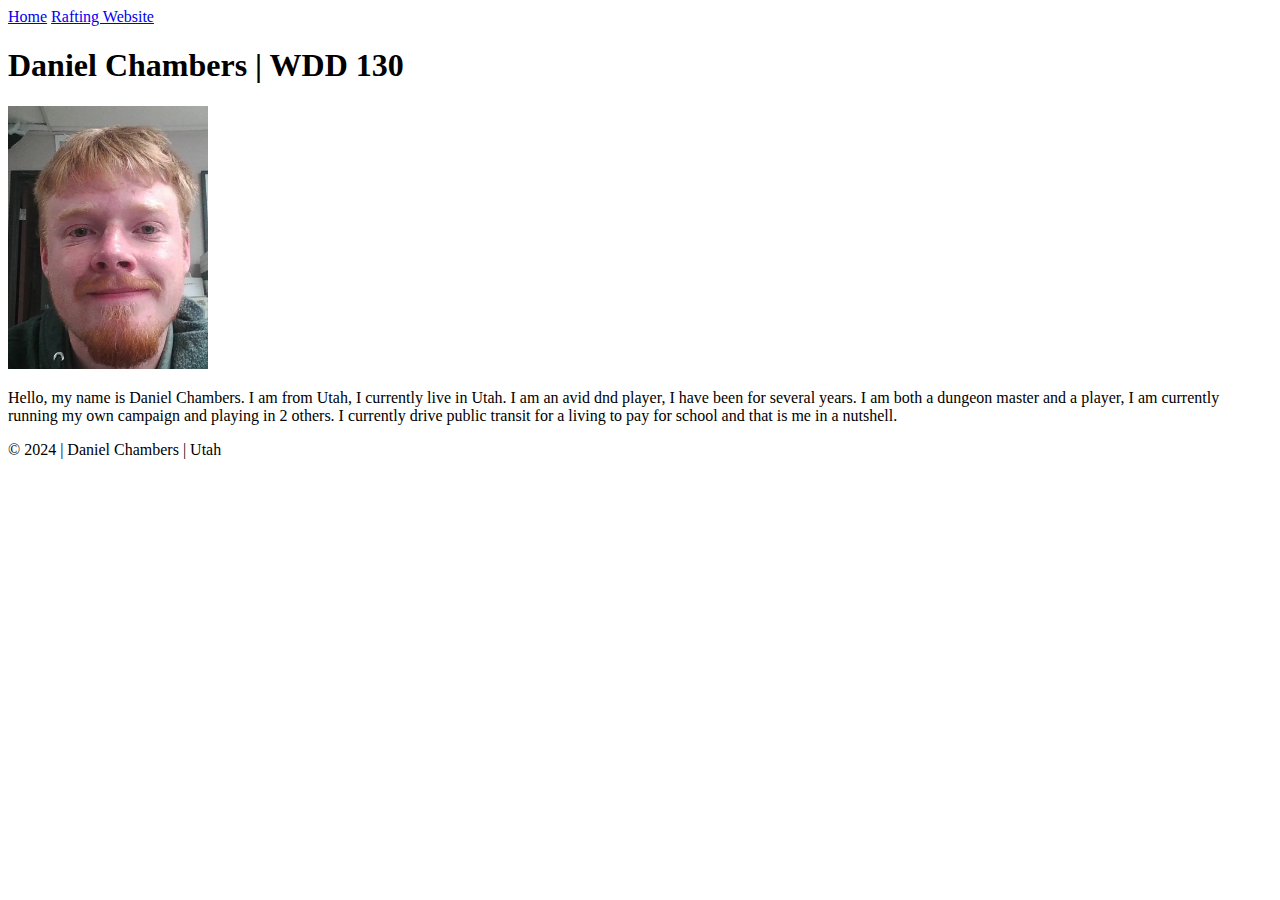
==== index.html @ 4d6f0d29 "initialize repo" ====
<!doctype html>
<html lang="en-us">
    <head>
        <meta charset="utf-8" />
        <meta name="viewport" content="width=device-width,intial-scale=1.0" />
        <title>Daniel Chambers | WDD 130</title>
    </head>

    <body>
        <header>
            <nav>
                <a href="#">Home</a>
                <a href="wwr/">Rafting Website</a>
            </nav>
        </header>

        <main>
            <h1>Daniel Chambers | WDD 130</h1>
            <img
                src="images/profile.webp"
                alt="Hello, I am Daniel Chambers"
                width="200"
            />
            <p>
                Hello, my name is Daniel Chambers. I am from Utah, I currently
                live in Utah. I am an avid dnd player, I have been for several
                years. I am both a dungeon master and a player, I am currently
                running my own campaign and playing in 2 others. I currently
                drive public transit for a living to pay for school and that is
                me in a nutshell.
            </p>
        </main>

        <footer>
            <p>&COPY; 2024 | Daniel Chambers | Utah</p>
        </footer>
    </body>
</html>
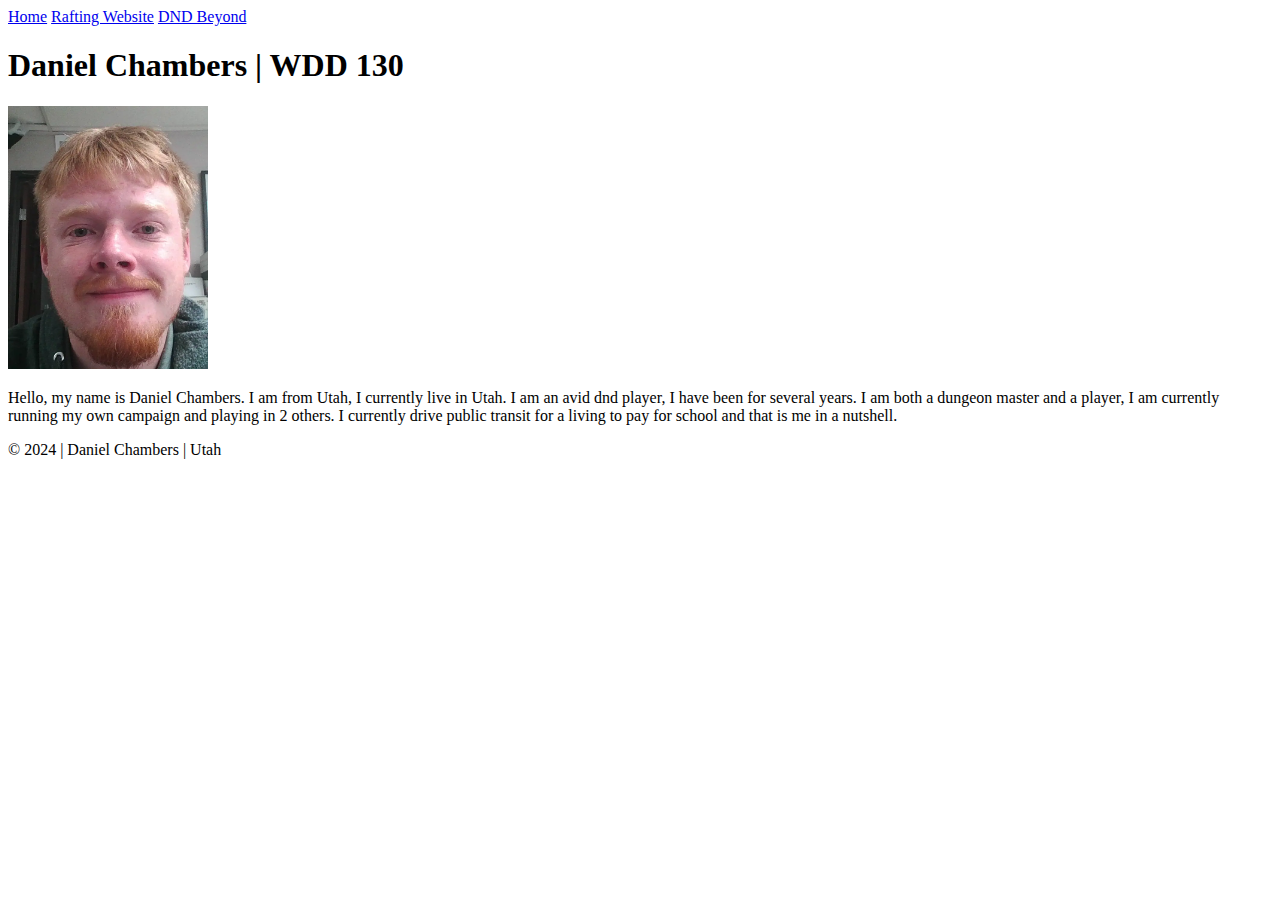
==== commit e2c301c6: "added holygrail" ====
--- a/index.html
+++ b/index.html
@@ -11,6 +11,7 @@
             <nav>
                 <a href="#">Home</a>
                 <a href="wwr/">Rafting Website</a>
+                <a href="wwr/">DND Beyond</a>
             </nav>
         </header>
 
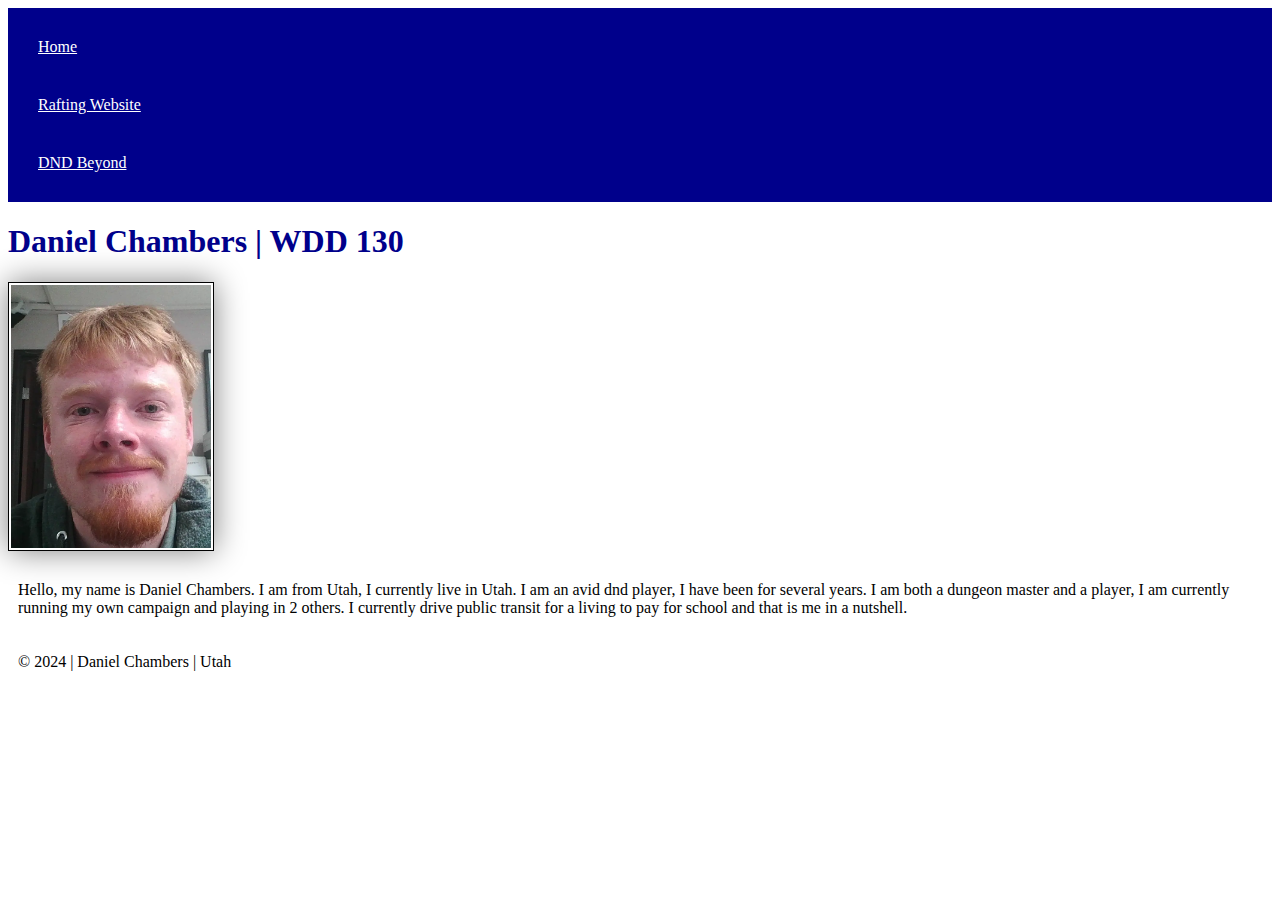
==== commit 86457e4d: "adding css to the home page" ====
--- a/index.html
+++ b/index.html
@@ -3,6 +3,7 @@
     <head>
         <meta charset="utf-8" />
         <meta name="viewport" content="width=device-width,intial-scale=1.0" />
+        <link rel="stylesheet" href="styles/styles.css" />
         <title>Daniel Chambers | WDD 130</title>
     </head>
 
--- a/styles/styles.css
+++ b/styles/styles.css
@@ -0,0 +1,22 @@
+nav {
+    background-color: darkblue;
+    padding: 10px;
+}
+nav a {
+    color: white;
+    display: block;
+    padding: 20px;
+}
+h1 {
+    color: darkblue;
+}
+img {
+    width 150px;
+    height: auto;
+    border: 1px solid black;
+    padding: 2px;
+    box-shadow: 0 0 30px gray;
+}
+p {
+    padding: 10px;
+}
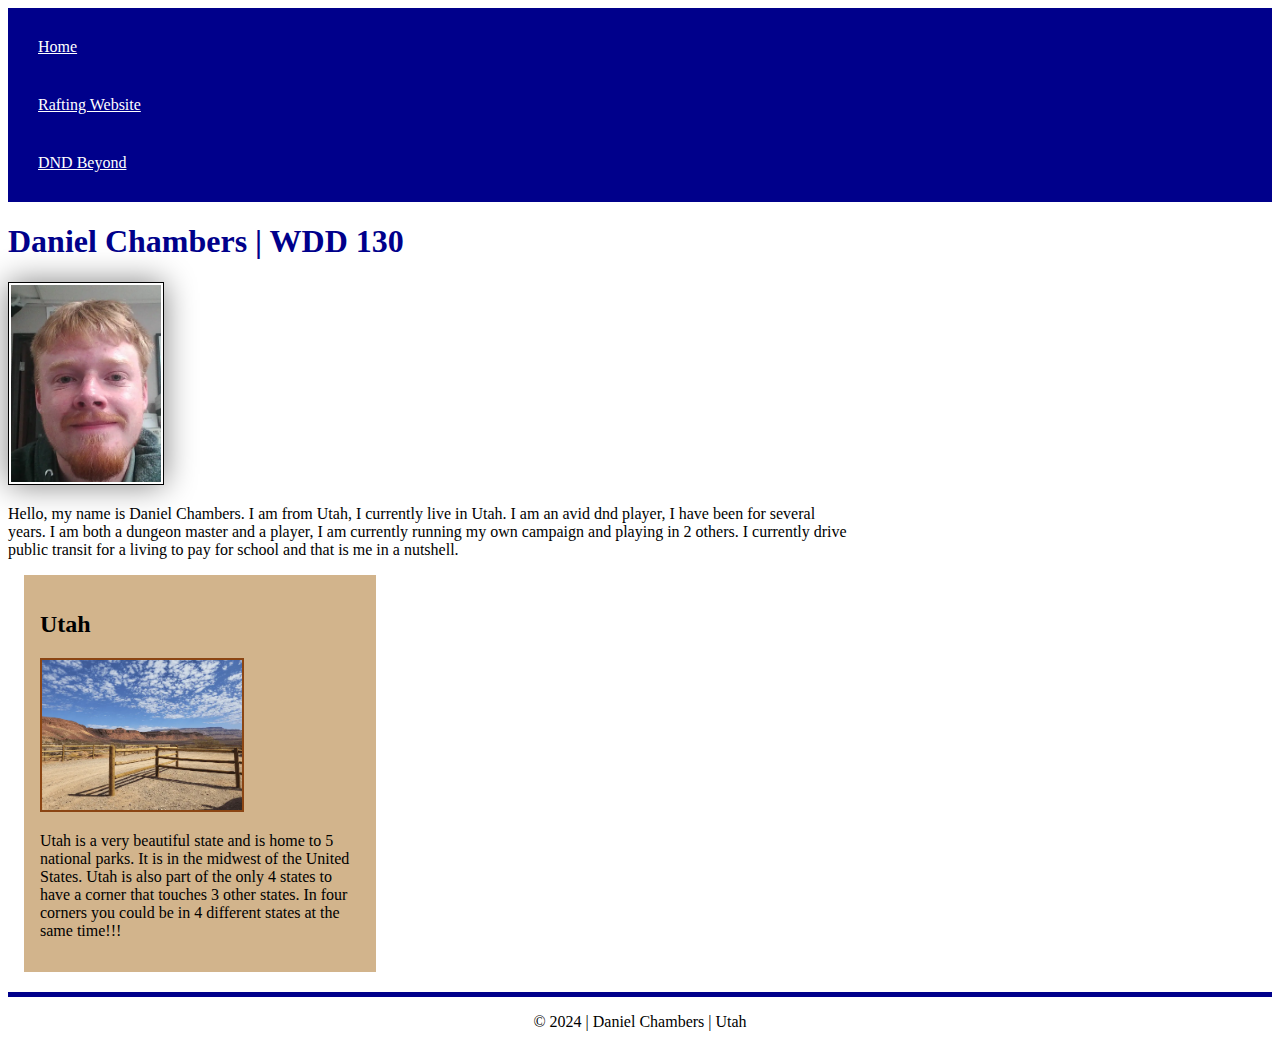
==== commit 5ef54e54: "added css and coloring and added a description of my state" ====
--- a/index.html
+++ b/index.html
@@ -3,8 +3,13 @@
     <head>
         <meta charset="utf-8" />
         <meta name="viewport" content="width=device-width,intial-scale=1.0" />
+        <title>Daniel Chambers | WDD 130</title>
+        <meta
+            name="description"
+            content="Daniel Chambers | WDD130 | Complete the course"
+        />
+        <meta name="author" content="Daniel Chambers" />
         <link rel="stylesheet" href="styles/styles.css" />
-        <title>Daniel Chambers | WDD 130</title>
     </head>
 
     <body>
@@ -33,6 +38,18 @@
             </p>
         </main>
 
+        <aside>
+            <h2>Utah</h2>
+            <img src="images/utah_image.webp" alt="Utah landscape" />
+            <p>
+                Utah is a very beautiful state and is home to 5 national parks.
+                It is in the midwest of the United States. Utah is also part of
+                the only 4 states to have a corner that touches 3 other states.
+                In four corners you could be in 4 different states at the same
+                time!!!
+            </p>
+        </aside>
+
         <footer>
             <p>&COPY; 2024 | Daniel Chambers | Utah</p>
         </footer>
--- a/styles/styles.css
+++ b/styles/styles.css
@@ -10,13 +10,34 @@
 h1 {
     color: darkblue;
 }
-img {
-    width 150px;
+main img {
+    width: 150px;
     height: auto;
     border: 1px solid black;
     padding: 2px;
     box-shadow: 0 0 30px gray;
 }
 p {
-    padding: 10px;
+    padding: 0;
 }
+main {
+    max-width: 840px;
+}
+aside {
+    width: 20rem;
+    margin: 1rem;
+    border: 1px black;
+    padding: 1rem;
+    background-color: tan;
+    text-align: left;
+}
+aside img {
+    width: 200px;
+    height: auto;
+    border: 2px solid saddlebrown;
+}
+footer {
+    margin-top: 20px;
+    border-top: 5px solid darkblue;
+    text-align: center;
+}
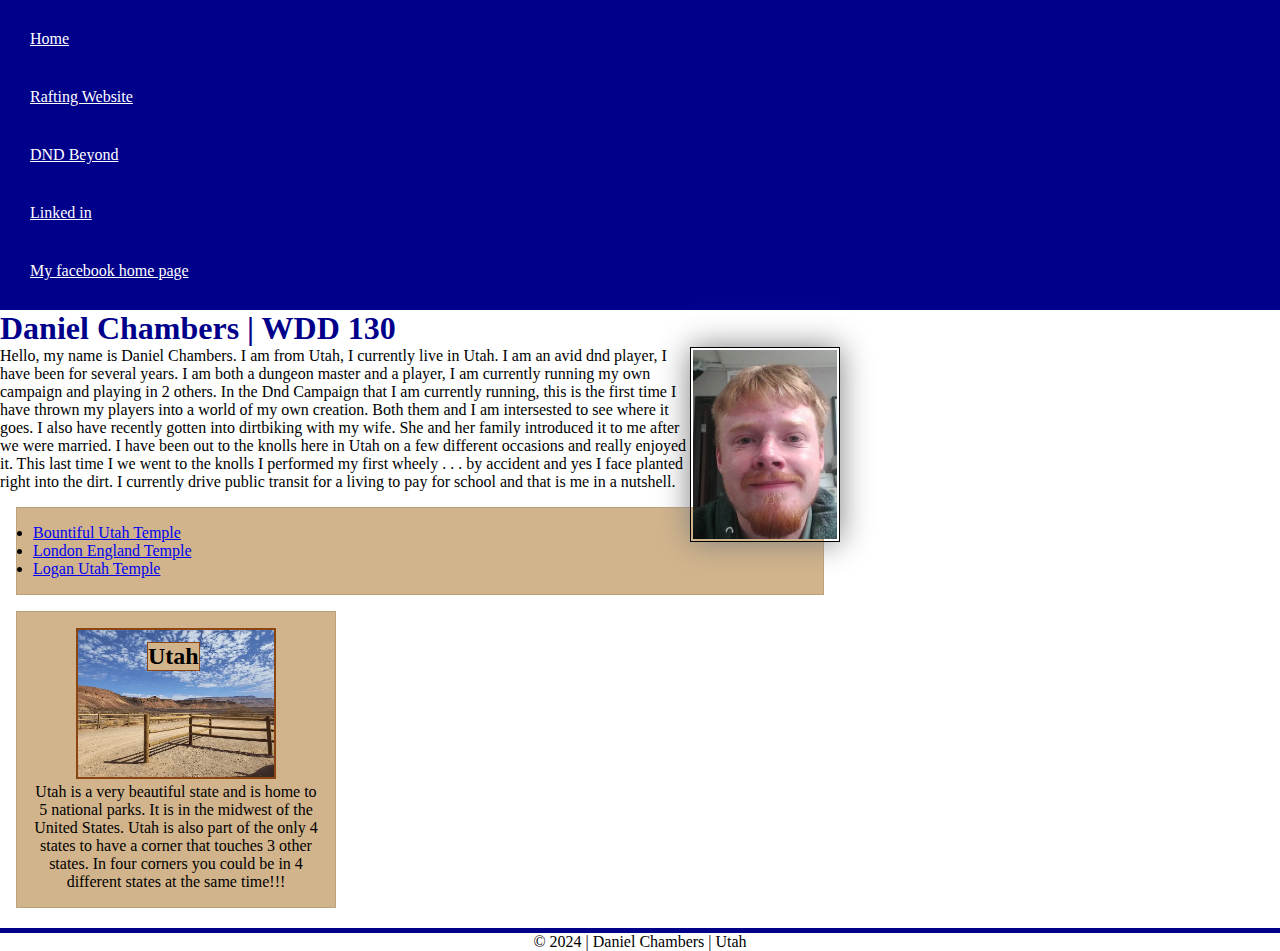
==== commit ace91943: "added flavor to the home page" ====
--- a/index.html
+++ b/index.html
@@ -18,6 +18,10 @@
                 <a href="#">Home</a>
                 <a href="wwr/">Rafting Website</a>
                 <a href="wwr/">DND Beyond</a>
+                <a href="https://linkedin.com">Linked in</a>
+                <a href="https://www.facebook.com/home.php"
+                    >My facebook home page</a
+                >
             </nav>
         </header>
 
@@ -32,13 +36,44 @@
                 Hello, my name is Daniel Chambers. I am from Utah, I currently
                 live in Utah. I am an avid dnd player, I have been for several
                 years. I am both a dungeon master and a player, I am currently
-                running my own campaign and playing in 2 others. I currently
-                drive public transit for a living to pay for school and that is
-                me in a nutshell.
+                running my own campaign and playing in 2 others. In the Dnd
+                Campaign that I am currently running, this is the first time I
+                have thrown my players into a world of my own creation. Both
+                them and I am intersested to see where it goes. I also have
+                recently gotten into dirtbiking with my wife. She and her family
+                introduced it to me after we were married. I have been out to
+                the knolls here in Utah on a few different occasions and really
+                enjoyed it. This last time I we went to the knolls I performed
+                my first wheely . . . by accident and yes I face planted right
+                into the dirt. I currently drive public transit for a living to
+                pay for school and that is me in a nutshell.
             </p>
+            <ul class="box">
+                <li>
+                    <a
+                        href="https://www.churchofjesuschrist.org/temples/details/bountiful-utah-temple?lang=eng"
+                        target="_blank"
+                        >Bountiful Utah Temple
+                    </a>
+                </li>
+                <li>
+                    <a
+                        href="https://www.churchofjesuschrist.org/temples/details/london-england-temple?lang=eng"
+                        target="_blank"
+                        >London England Temple
+                    </a>
+                </li>
+                <li>
+                    <a
+                        href="https://www.churchofjesuschrist.org/temples/details/logan-utah-temple?lang=eng"
+                        target="_blank"
+                        >Logan Utah Temple
+                    </a>
+                </li>
+            </ul>
         </main>
 
-        <aside>
+        <aside class="box">
             <h2>Utah</h2>
             <img src="images/utah_image.webp" alt="Utah landscape" />
             <p>
@@ -54,4 +89,5 @@
             <p>&COPY; 2024 | Daniel Chambers | Utah</p>
         </footer>
     </body>
+    <!-- last modified: 11/13/24 -->
 </html>
--- a/styles/styles.css
+++ b/styles/styles.css
@@ -1,5 +1,15 @@
+:root {
+    --color: darkblue;
+}
+
+* {
+    margin: 0;
+    padding: 0;
+    box-sizing: border-box;
+}
+
 nav {
-    background-color: darkblue;
+    background-color: var(--color);
     padding: 10px;
 }
 nav a {
@@ -8,7 +18,7 @@
     padding: 20px;
 }
 h1 {
-    color: darkblue;
+    color: var(--color);
 }
 main img {
     width: 150px;
@@ -16,6 +26,7 @@
     border: 1px solid black;
     padding: 2px;
     box-shadow: 0 0 30px gray;
+    float: right;
 }
 p {
     padding: 0;
@@ -29,8 +40,19 @@
     border: 1px black;
     padding: 1rem;
     background-color: tan;
-    text-align: left;
+    text-align: center;
+    position: relative;
 }
+
+aside h2 {
+    position: absolute;
+    top: 30px;
+    left: 130px;
+    border: 1px solid saddlebrown;
+    color: black;
+    background: tan;
+}
+
 aside img {
     width: 200px;
     height: auto;
@@ -38,6 +60,16 @@
 }
 footer {
     margin-top: 20px;
-    border-top: 5px solid darkblue;
+    border-top: 5px solid var(--color);
     text-align: center;
 }
+
+/* Class Selectors */
+
+.box {
+    margin: 1rem;
+    border: 1px solid rgb(0 0 0 / 0.1);
+    padding: 1rem;
+    background-color: tan;
+    color: #000;
+}
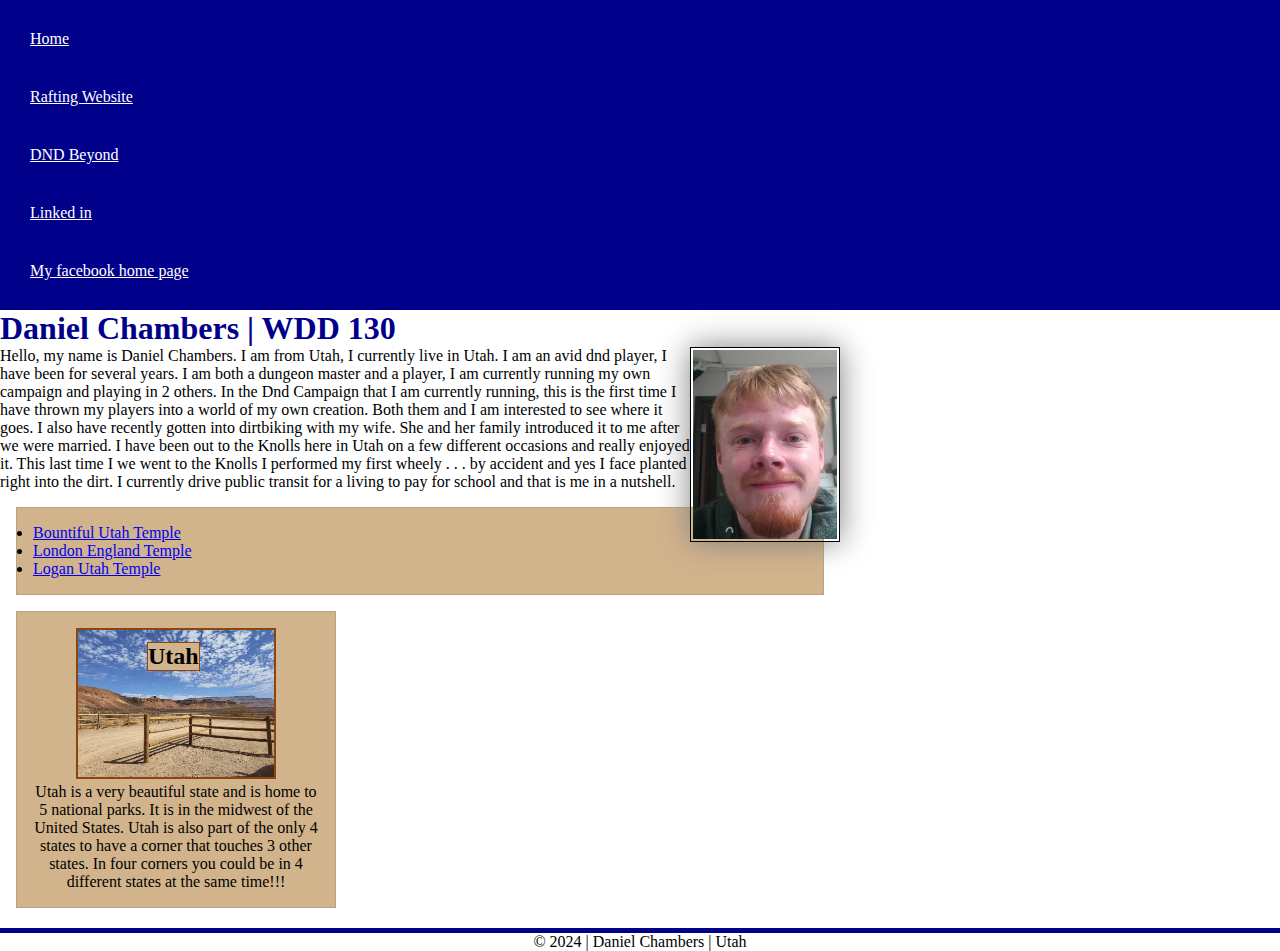
==== commit 18112c8c: "fixed some spelling errors4" ====
--- a/index.html
+++ b/index.html
@@ -19,9 +19,7 @@
                 <a href="wwr/">Rafting Website</a>
                 <a href="wwr/">DND Beyond</a>
                 <a href="https://linkedin.com">Linked in</a>
-                <a href="https://www.facebook.com/home.php"
-                    >My facebook home page</a
-                >
+                <a href="https://www.facebook.com/">My facebook home page</a>
             </nav>
         </header>
 
@@ -39,11 +37,11 @@
                 running my own campaign and playing in 2 others. In the Dnd
                 Campaign that I am currently running, this is the first time I
                 have thrown my players into a world of my own creation. Both
-                them and I am intersested to see where it goes. I also have
+                them and I am interested to see where it goes. I also have
                 recently gotten into dirtbiking with my wife. She and her family
                 introduced it to me after we were married. I have been out to
-                the knolls here in Utah on a few different occasions and really
-                enjoyed it. This last time I we went to the knolls I performed
+                the Knolls here in Utah on a few different occasions and really
+                enjoyed it. This last time I we went to the Knolls I performed
                 my first wheely . . . by accident and yes I face planted right
                 into the dirt. I currently drive public transit for a living to
                 pay for school and that is me in a nutshell.
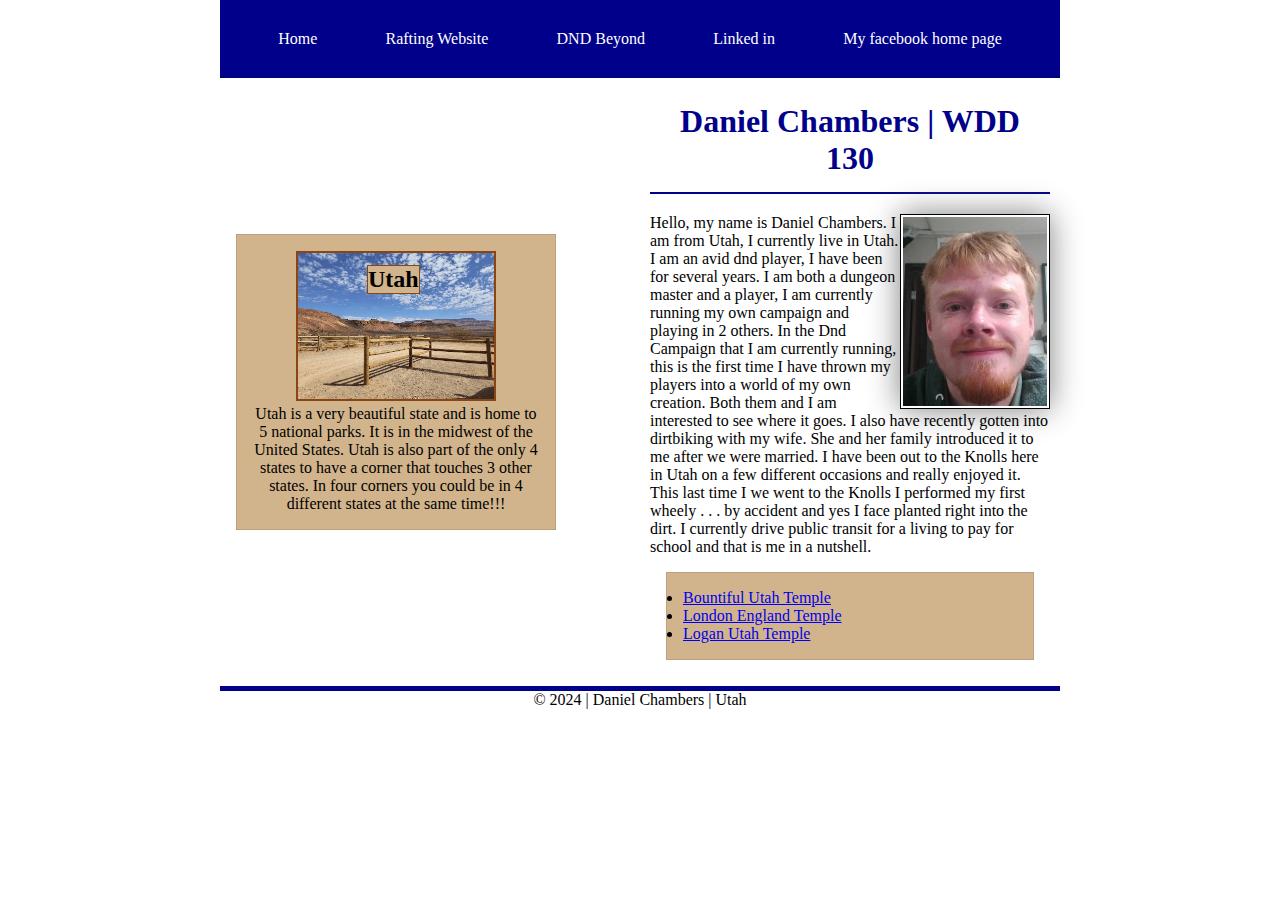
==== commit b4ab1554: "Changes to the home page" ====
--- a/index.html
+++ b/index.html
@@ -23,69 +23,71 @@
             </nav>
         </header>
 
-        <main>
-            <h1>Daniel Chambers | WDD 130</h1>
-            <img
-                src="images/profile.webp"
-                alt="Hello, I am Daniel Chambers"
-                width="200"
-            />
-            <p>
-                Hello, my name is Daniel Chambers. I am from Utah, I currently
-                live in Utah. I am an avid dnd player, I have been for several
-                years. I am both a dungeon master and a player, I am currently
-                running my own campaign and playing in 2 others. In the Dnd
-                Campaign that I am currently running, this is the first time I
-                have thrown my players into a world of my own creation. Both
-                them and I am interested to see where it goes. I also have
-                recently gotten into dirtbiking with my wife. She and her family
-                introduced it to me after we were married. I have been out to
-                the Knolls here in Utah on a few different occasions and really
-                enjoyed it. This last time I we went to the Knolls I performed
-                my first wheely . . . by accident and yes I face planted right
-                into the dirt. I currently drive public transit for a living to
-                pay for school and that is me in a nutshell.
-            </p>
-            <ul class="box">
-                <li>
-                    <a
-                        href="https://www.churchofjesuschrist.org/temples/details/bountiful-utah-temple?lang=eng"
-                        target="_blank"
-                        >Bountiful Utah Temple
-                    </a>
-                </li>
-                <li>
-                    <a
-                        href="https://www.churchofjesuschrist.org/temples/details/london-england-temple?lang=eng"
-                        target="_blank"
-                        >London England Temple
-                    </a>
-                </li>
-                <li>
-                    <a
-                        href="https://www.churchofjesuschrist.org/temples/details/logan-utah-temple?lang=eng"
-                        target="_blank"
-                        >Logan Utah Temple
-                    </a>
-                </li>
-            </ul>
-        </main>
+        <div class="grid">
+            <main>
+                <h1>Daniel Chambers | WDD 130</h1>
+                <img
+                    src="images/profile.webp"
+                    alt="Hello, I am Daniel Chambers"
+                    width="200"
+                />
+                <p>
+                    Hello, my name is Daniel Chambers. I am from Utah, I
+                    currently live in Utah. I am an avid dnd player, I have been
+                    for several years. I am both a dungeon master and a player,
+                    I am currently running my own campaign and playing in 2
+                    others. In the Dnd Campaign that I am currently running,
+                    this is the first time I have thrown my players into a world
+                    of my own creation. Both them and I am interested to see
+                    where it goes. I also have recently gotten into dirtbiking
+                    with my wife. She and her family introduced it to me after
+                    we were married. I have been out to the Knolls here in Utah
+                    on a few different occasions and really enjoyed it. This
+                    last time I we went to the Knolls I performed my first
+                    wheely . . . by accident and yes I face planted right into
+                    the dirt. I currently drive public transit for a living to
+                    pay for school and that is me in a nutshell.
+                </p>
+                <ul class="box">
+                    <li>
+                        <a
+                            href="https://www.churchofjesuschrist.org/temples/details/bountiful-utah-temple?lang=eng"
+                            target="_blank"
+                            >Bountiful Utah Temple
+                        </a>
+                    </li>
+                    <li>
+                        <a
+                            href="https://www.churchofjesuschrist.org/temples/details/london-england-temple?lang=eng"
+                            target="_blank"
+                            >London England Temple
+                        </a>
+                    </li>
+                    <li>
+                        <a
+                            href="https://www.churchofjesuschrist.org/temples/details/logan-utah-temple?lang=eng"
+                            target="_blank"
+                            >Logan Utah Temple
+                        </a>
+                    </li>
+                </ul>
+            </main>
 
-        <aside class="box">
-            <h2>Utah</h2>
-            <img src="images/utah_image.webp" alt="Utah landscape" />
-            <p>
-                Utah is a very beautiful state and is home to 5 national parks.
-                It is in the midwest of the United States. Utah is also part of
-                the only 4 states to have a corner that touches 3 other states.
-                In four corners you could be in 4 different states at the same
-                time!!!
-            </p>
-        </aside>
+            <aside class="box">
+                <h2>Utah</h2>
+                <img src="images/utah_image.webp" alt="Utah landscape" />
+                <p>
+                    Utah is a very beautiful state and is home to 5 national
+                    parks. It is in the midwest of the United States. Utah is
+                    also part of the only 4 states to have a corner that touches
+                    3 other states. In four corners you could be in 4 different
+                    states at the same time!!!
+                </p>
+            </aside>
+        </div>
 
         <footer>
             <p>&COPY; 2024 | Daniel Chambers | Utah</p>
         </footer>
     </body>
-    <!-- last modified: 11/13/24 -->
 </html>
--- a/styles/styles.css
+++ b/styles/styles.css
@@ -1,5 +1,12 @@
 :root {
     --color: darkblue;
+}
+
+.grid {
+    display: grid;
+    align-items: center;
+    grid-template-columns: 1fr 1fr;
+    grid-template-rows: 1fr;
 }
 
 * {
@@ -11,15 +18,25 @@
 nav {
     background-color: var(--color);
     padding: 10px;
+    display: flex;
+    justify-content: space-evenly;
+    align-items: center;
 }
 nav a {
+    display: block;
     color: white;
-    display: block;
     padding: 20px;
+    text-decoration: none;
+    font-weight: 500;
 }
 h1 {
     color: var(--color);
+    border-bottom: 2px solid var(--color);
+    padding: 15px;
+    margin-bottom: 20px;
+    text-align: center;
 }
+
 main img {
     width: 150px;
     height: auto;
@@ -32,7 +49,8 @@
     padding: 0;
 }
 main {
-    max-width: 840px;
+    grid-column: 2/3;
+    margin: 10px;
 }
 aside {
     width: 20rem;
@@ -42,6 +60,8 @@
     background-color: tan;
     text-align: center;
     position: relative;
+    grid-column: 1/2;
+    grid-row: 1/2;
 }
 
 aside h2 {
@@ -73,3 +93,10 @@
     background-color: tan;
     color: #000;
 }
+
+header,
+footer,
+.grid {
+    max-width: 840px;
+    margin: 0 auto;
+}
